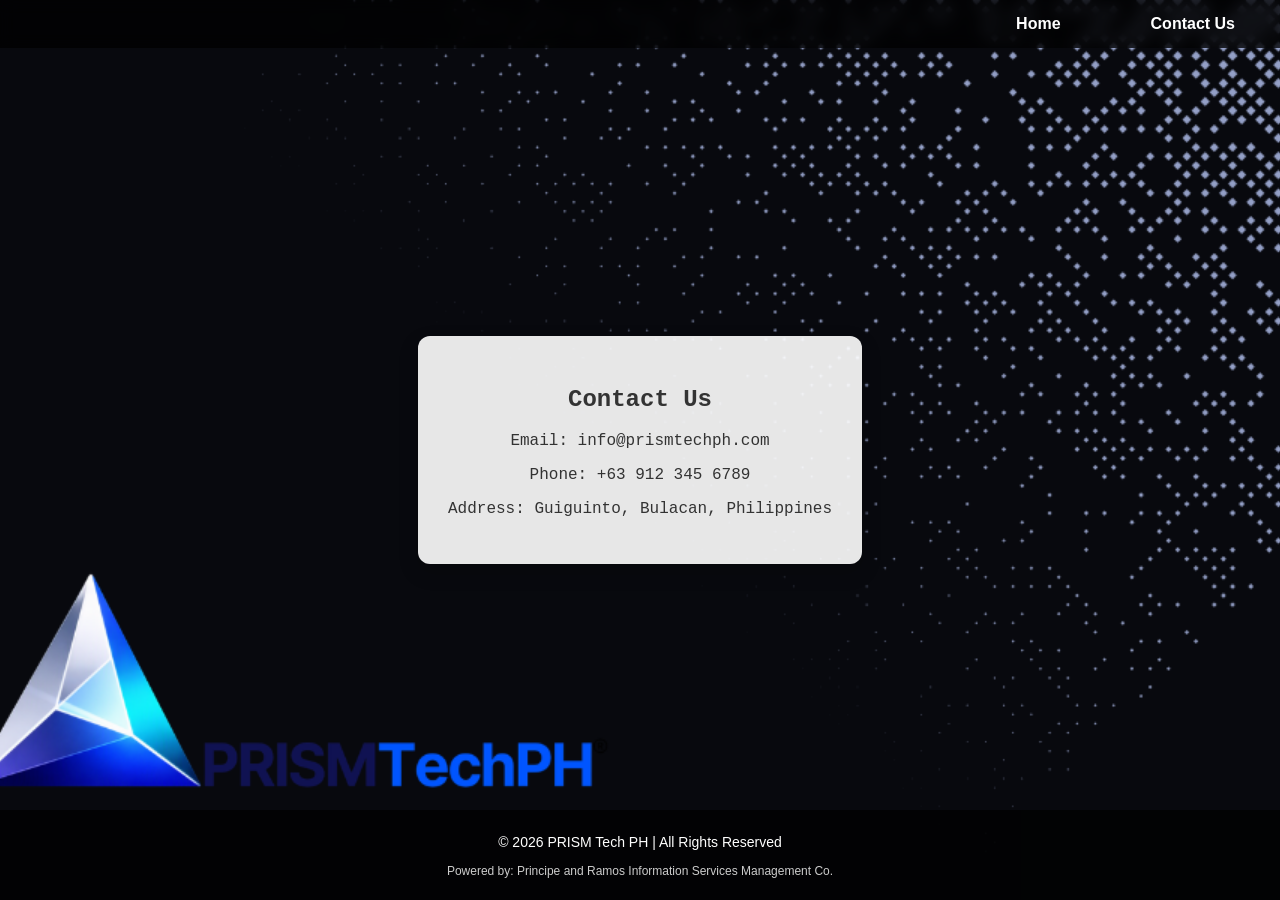
==== pages/contact.html @ 9c4a1f15 "Version 1.0" ====
<!DOCTYPE html>
<html lang="en">
<head>
  <meta charset="UTF-8">
  <meta name="viewport" content="width=device-width, initial-scale=1.0">
  <title>Contact Us - PRISM Tech PH</title>
  <link rel="stylesheet" href="../style.css">
</head>
<body>
  <nav class="navbar">
    <ul>
      <li><a href="../index.html">Home</a></li>
      <li><a href="contact.html">Contact Us</a></li>
    </ul>
  </nav>

  <section class="page">
    <div class="card">
      <h1>Contact Us</h1>
      <p>Email: info@prismtechph.com</p>
      <p>Phone: +63 912 345 6789</p>
      <p>Address: Guiguinto, Bulacan, Philippines</p>
    </div>
  </section>
</body>
</html>

  <!-- Footer Note -->
  <footer>
    <p>© 2026 PRISM Tech PH | All Rights Reserved</p>
    <p class="footnote">Powered by: Principe and Ramos Information Services Management Co.</p>
  </footer>
</body>
</html>
---- style.css ----
html, body {
  height: 100%;          /* full height */
  margin: 0;
  overflow: hidden;       /* prevent scrolling */
  font-family: Arial, sans-serif;
  background: url("image/background.png") no-repeat center center fixed;
  background-size: cover; /* fills viewport */
  background-position: center;
  background-attachment: fixed;
  color: #333;
}

/* Navbar */
.navbar {
  position: fixed;
  top: 0;
  width: 100%;
  background: rgba(0,0,0,0.7);
  backdrop-filter: blur(8px);
  z-index: 1000;
}

.navbar ul {
  display: flex;
  justify-content: right;
  list-style: none;
  margin: 0;
  padding: 0;
}

.navbar li {
  margin: 0 20px;
}

.navbar a {
  display: block;
  padding: 15px 25px;
  font-weight: bold;
  color: #fff;
  text-decoration: none;
  transition: all 0.3s ease;
}

.navbar a:hover {
  background: rgba(255,255,255,0.15);
  color: #00c896;
  border-radius: 6px;
}

/* Page Layout */
.page {
  height: 100vh;          /* full screen */
  display: flex;
  justify-content: center;
  align-items: center;
  padding: 40px;
  box-sizing: border-box;
}

/* Card */
.card {
  background: rgba(255,255,255,0.9);
  padding: 30px;
  border-radius: 12px;
  box-shadow: 0 8px 20px rgba(0,0,0,0.2);
  text-align: center;
  max-width: 600px;
  max-height: 80vh;       /* keep card inside viewport */
  overflow: hidden;       /* prevent card overflow */
  font-family: 'Courier New', Courier, monospace;
}

/* Logo styling */
.logo {
  max-width: 150px;
  margin-bottom: 20px;
  transition: transform 0.3s ease, filter 0.3s ease;
}

/* Hover effect */
.logo:hover {
  transform: scale(1.2);          /* zoom in slightly */
  filter: drop-shadow(0 0 10px #000000); /* glowing effect */
}


/* Footer */
footer {
  position: fixed;
  bottom: 0;
  width: 100%;
  background: rgba(0,0,0,0.7);
  color: #fff;
  text-align: center;
  padding: 10px 0;
  font-size: 14px;
}

footer .footnote {
  font-size: 12px;
  color: #ccc;
  margin-top: 5px;
}
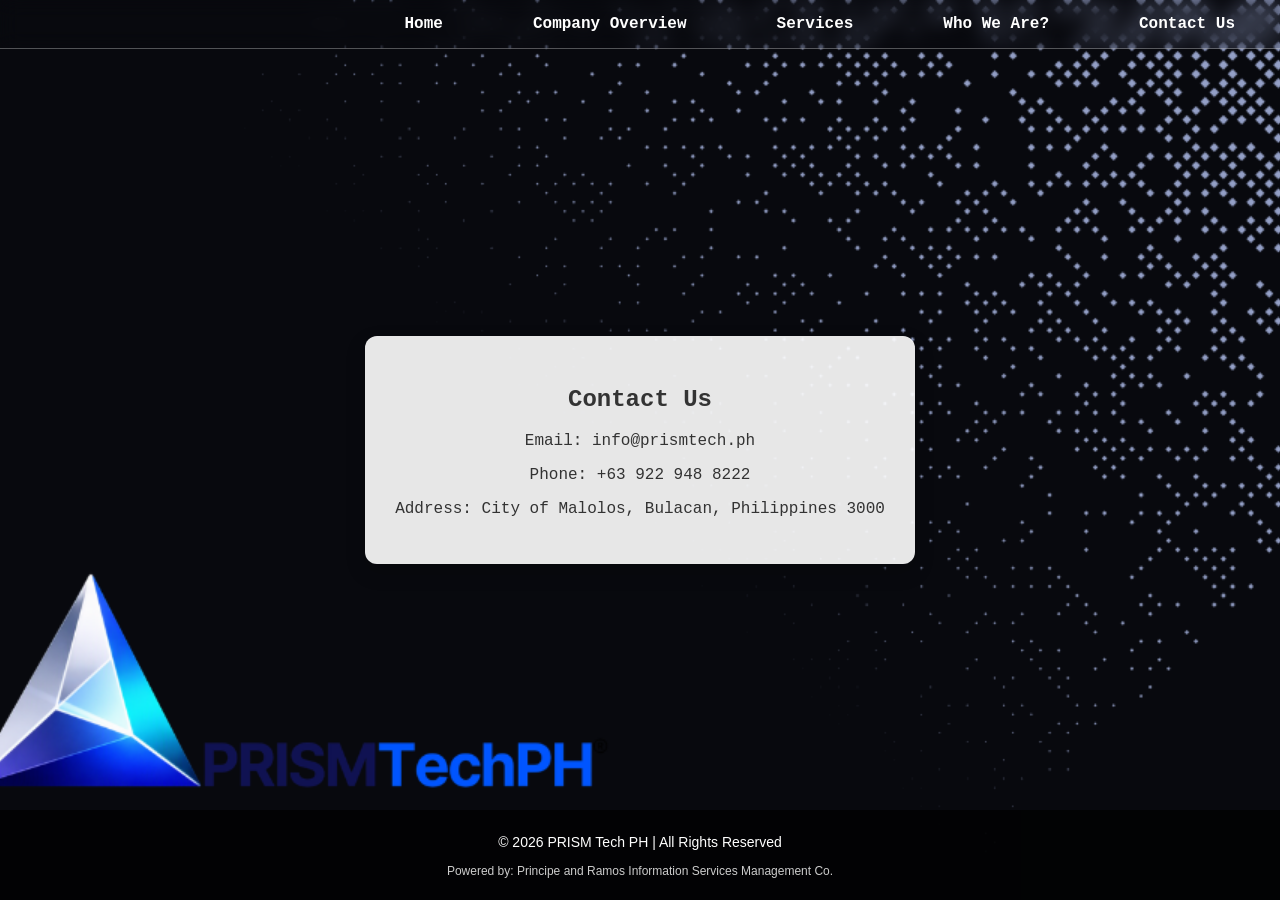
==== commit 91ad5f41: "Version 1.1" ====
--- a/pages/contact.html
+++ b/pages/contact.html
@@ -7,19 +7,23 @@
   <link rel="stylesheet" href="../style.css">
 </head>
 <body>
-  <nav class="navbar">
-    <ul>
-      <li><a href="../index.html">Home</a></li>
-      <li><a href="contact.html">Contact Us</a></li>
-    </ul>
-  </nav>
+<nav class="navbar">
+  <ul>
+    <li><a href="../index.html">Home</a></li>
+    <li><a href="overview.html">Company Overview</a></li>
+    <li><a href="services.html">Services</a></li>
+    <li><a href="whoweare.html">Who We Are?</a></li>
+    <li><a href="contact.html">Contact Us</a></li>
+  </ul>
+</nav>
+
 
   <section class="page">
     <div class="card">
       <h1>Contact Us</h1>
-      <p>Email: info@prismtechph.com</p>
-      <p>Phone: +63 912 345 6789</p>
-      <p>Address: Guiguinto, Bulacan, Philippines</p>
+      <p>Email: info@prismtech.ph</p>
+      <p>Phone: +63 922 948 8222</p>
+      <p>Address: City of Malolos, Bulacan, Philippines 3000</p>
     </div>
   </section>
 </body>
--- a/style.css
+++ b/style.css
@@ -15,13 +15,16 @@
   position: fixed;
   top: 0;
   width: 100%;
-  background: rgba(0,0,0,0.7);
-  backdrop-filter: blur(8px);
+  background: black); /* semi-transparent */
+  backdrop-filter: blur(10px);          /* blur effect */
+  -webkit-backdrop-filter: blur(10px);  /* Safari support */
   z-index: 1000;
+  border-bottom: 1px solid rgba(255,255,255,0.3);
 }
 
 .navbar ul {
   display: flex;
+  font-family: 'Courier New', Courier, monospace;
   justify-content: right;
   list-style: none;
   margin: 0;
@@ -46,6 +49,7 @@
   color: #00c896;
   border-radius: 6px;
 }
+
 
 /* Page Layout */
 .page {
@@ -72,15 +76,45 @@
 
 /* Logo styling */
 .logo {
-  max-width: 150px;
+  max-width: 350px;
   margin-bottom: 20px;
+  filter: drop-shadow(0 0 10px #000000); /* glowing effect */
   transition: transform 0.3s ease, filter 0.3s ease;
 }
 
 /* Hover effect */
 .logo:hover {
-  transform: scale(1.2);          /* zoom in slightly */
+  transform: scale(1.1);          /* zoom in slightly */
   filter: drop-shadow(0 0 10px #000000); /* glowing effect */
+  content: url("image/profilelogo.png");
+}
+
+/* Company Overview Tab */
+.mv-layout {
+  display: flex;
+  justify-content: space-between;
+  align-items: flex-start;
+  gap: 30px;
+  margin-top: 40px;
+}
+
+.mission-box, .vision-box, .overview-box {
+  flex: 1;
+  background: rgba(255,255,255,0.9);
+  padding: 25px;
+  border-radius: 12px;
+  box-shadow: 0 6px 16px rgba(0,0,0,0.2);
+  text-align: center;   /* center justify text */
+}
+
+.overview-box {
+  flex: 2; /* make the overview wider in the center */
+  text-align: left; /* keep overview text left-aligned for readability */
+}
+
+.mission-box h2, .vision-box h2 {
+  margin-top: 0;
+  color: #007acc;
 }
 
 
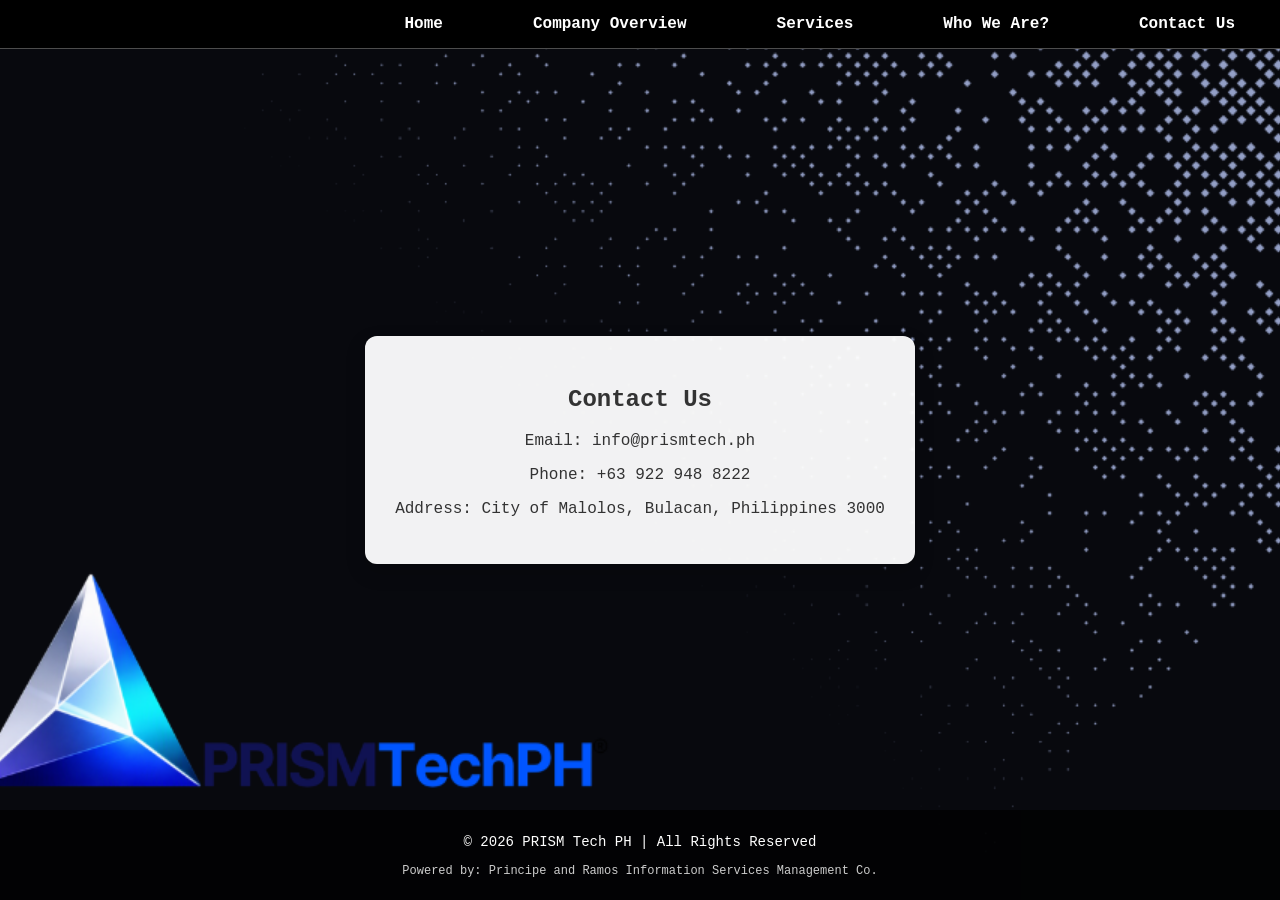
==== commit 84501b39: "Version 1.3.1" ====
--- a/pages/contact.html
+++ b/pages/contact.html
@@ -19,7 +19,7 @@
 
 
   <section class="page">
-    <div class="card">
+    <div class="card contact">
       <h1>Contact Us</h1>
       <p>Email: info@prismtech.ph</p>
       <p>Phone: +63 922 948 8222</p>
--- a/style.css
+++ b/style.css
@@ -2,7 +2,7 @@
   height: 100%;          /* full height */
   margin: 0;
   overflow: hidden;       /* prevent scrolling */
-  font-family: Arial, sans-serif;
+  font-family:'Courier New', Courier, monospace;
   background: url("image/background.png") no-repeat center center fixed;
   background-size: cover; /* fills viewport */
   background-position: center;
@@ -15,7 +15,7 @@
   position: fixed;
   top: 0;
   width: 100%;
-  background: black); /* semi-transparent */
+  background: black; /* fixed semi-transparent */
   backdrop-filter: blur(10px);          /* blur effect */
   -webkit-backdrop-filter: blur(10px);  /* Safari support */
   z-index: 1000;
@@ -50,7 +50,6 @@
   border-radius: 6px;
 }
 
-
 /* Page Layout */
 .page {
   height: 100vh;          /* full screen */
@@ -82,41 +81,77 @@
   transition: transform 0.3s ease, filter 0.3s ease;
 }
 
-/* Hover effect */
 .logo:hover {
-  transform: scale(1.1);          /* zoom in slightly */
-  filter: drop-shadow(0 0 10px #000000); /* glowing effect */
+  transform: scale(1.1);          
+  filter: drop-shadow(0 0 10px #000000);
   content: url("image/profilelogo.png");
 }
 
 /* Company Overview Tab */
 .mv-layout {
-  display: flex;
-  justify-content: space-between;
-  align-items: flex-start;
-  gap: 30px;
-  margin-top: 40px;
-}
-
-.mission-box, .vision-box, .overview-box {
-  flex: 1;
-  background: rgba(255,255,255,0.9);
-  padding: 25px;
-  border-radius: 12px;
-  box-shadow: 0 6px 16px rgba(0,0,0,0.2);
-  text-align: center;   /* center justify text */
+    display: flex;
+    justify-content: center;   /* center the whole row */
+    align-items: flex-start;
+    gap: 100px;                /* spacing between cards */
+    margin-top: 40px;
 }
 
 .overview-box {
-  flex: 2; /* make the overview wider in the center */
-  text-align: left; /* keep overview text left-aligned for readability */
+    flex: none;
+    width: 600px;              /* fixed width for center card */
+    background: rgba(255,255,255,0.9);
+    padding: 25px;
+    border-radius: 12px;
+    box-shadow: 0 6px 16px rgba(0,0,0,0.2);
+    text-align: center;
+    max-width: 600px;
+    transition: all 0.3s ease; 
 }
 
-.mission-box h2, .vision-box h2 {
-  margin-top: 0;
-  color: #007acc;
+.mission-box {
+    flex: none;                
+    width: 400px;              
+    background: rgba(255,255,255,0.9);
+    padding: 25px;
+    border-radius: 12px;
+    box-shadow: 0 6px 16px rgba(0,0,0,0.2);
+    text-align: center;
 }
 
+.vision-box {
+    flex: none;
+    width: 400px;              
+    background: rgba(255,255,255,0.9);
+    padding: 25px;
+    border-radius: 12px;
+    box-shadow: 0 6px 16px rgba(0,0,0,0.2);
+    text-align: center;
+}
+
+/* Hover effect only on the Overview card */
+.overview-box:hover {
+  transform: scale(1.4);
+  box-shadow: 0 12px 28px rgba(0,0,0,0.3);
+  border: 2px solid #00c896;
+}
+
+
+/* Contact Us Card */
+.card.contact {
+  background: rgba(255,255,255,0.95);
+  padding: 30px;
+  border-radius: 12px;
+  box-shadow: 0 8px 20px rgba(0,0,0,0.2);
+  text-align: center;
+  max-width: 600px;
+  transition: all 0.3s ease; 
+}
+
+.card.contact:hover {
+  transform: scale(1.4);              /* zoom only hovered card */
+  box-shadow: 0 12px 28px rgba(0,0,0,0.3);
+  border: 2px solid #00c896;
+}
 
 /* Footer */
 footer {
@@ -135,3 +170,25 @@
   color: #ccc;
   margin-top: 5px;
 }
+
+/* Mobile adjustments */
+@media (max-width: 768px) {
+  .mv-layout {
+    flex-direction: column;   
+    align-items: center;
+  }
+
+  .mission-box, .vision-box, .overview-box {
+    width: 100%;
+    margin-bottom: 20px;
+  }
+
+  .navbar ul {
+    flex-direction: column;   
+  }
+
+  .navbar a {
+    padding: 10px;
+    text-align: center;
+  }
+}
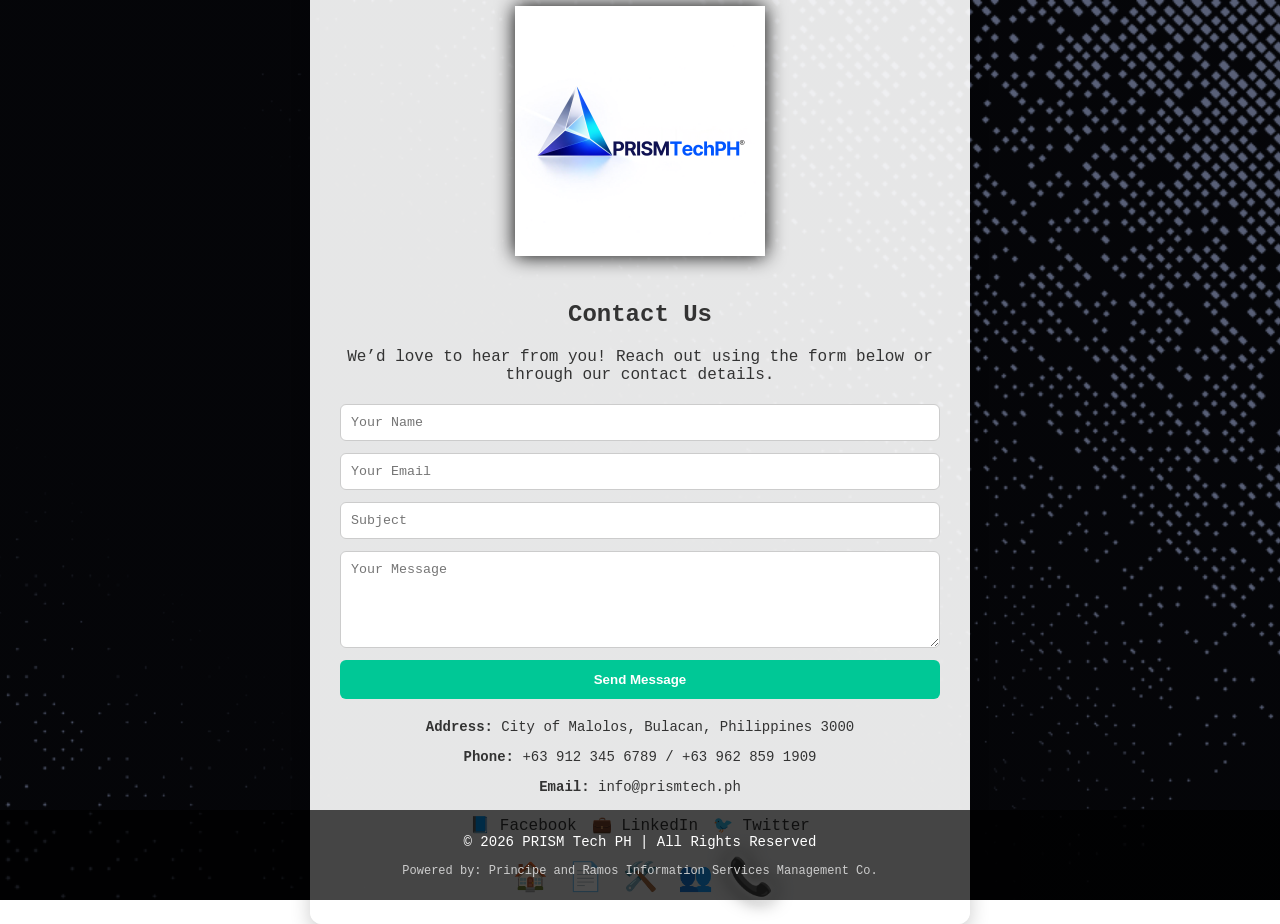
==== commit e29b369f: "Version 2.0" ====
--- a/pages/contact.html
+++ b/pages/contact.html
@@ -7,32 +7,51 @@
   <link rel="stylesheet" href="../style.css">
 </head>
 <body>
-<nav class="navbar">
-  <ul>
-    <li><a href="../index.html">Home</a></li>
-    <li><a href="overview.html">Company Overview</a></li>
-    <li><a href="services.html">Services</a></li>
-    <li><a href="whoweare.html">Who We Are?</a></li>
-    <li><a href="contact.html">Contact Us</a></li>
-  </ul>
-</nav>
+  <!-- Contact Section -->
+  <section class="page contact">
+    <div class="card">
+      <img src="../image/whitelogo.png" alt="PRISM Tech White Logo" class="logo">
+      <h1>Contact Us</h1>
+      <p>We’d love to hear from you! Reach out using the form below or through our contact details.</p>
 
+      <!-- Contact Form -->
+      <form class="contact-form">
+        <input type="text" placeholder="Your Name" required>
+        <input type="email" placeholder="Your Email" required>
+        <input type="text" placeholder="Subject" required>
+        <textarea placeholder="Your Message" rows="5" required></textarea>
+        <button type="submit">Send Message</button>
+      </form>
 
-  <section class="page">
-    <div class="card contact">
-      <h1>Contact Us</h1>
-      <p>Email: info@prismtech.ph</p>
-      <p>Phone: +63 922 948 8222</p>
-      <p>Address: City of Malolos, Bulacan, Philippines 3000</p>
+      <!-- Company Details -->
+      <div class="contact-info">
+        <p><strong>Address:</strong> City of Malolos, Bulacan, Philippines 3000</p>
+        <p><strong>Phone:</strong> +63 912 345 6789 / +63 962 859 1909</p>
+        <p><strong>Email:</strong> info@prismtech.ph</p>
+      </div>
+
+      <!-- Social Links -->
+      <div class="social-links">
+        <a href="#">📘 Facebook</a>
+        <a href="#">💼 LinkedIn</a>
+        <a href="#">🐦 Twitter</a>
+      </div>
+
+      <!-- Tab Icons -->
+      <div class="icon-nav">
+        <a href="../index.html" title="Home">🏠</a>
+        <a href="overview.html" title="Company Overview">📄</a>
+        <a href="services.html" title="Services">🛠️</a>
+        <a href="whoweare.html" title="Who We Are?">👥</a>
+        <a href="contact.html" title="Contact Us" class="active">📞</a>
+      </div>
     </div>
   </section>
-</body>
-</html>
 
-  <!-- Footer Note -->
+  <!-- Footer -->
   <footer>
     <p>© 2026 PRISM Tech PH | All Rights Reserved</p>
     <p class="footnote">Powered by: Principe and Ramos Information Services Management Co.</p>
   </footer>
 </body>
-</html>+</html>
--- a/style.css
+++ b/style.css
@@ -1,12 +1,10 @@
+/* Base */
 html, body {
-  height: 100%;          /* full height */
+  height: 100%;
   margin: 0;
-  overflow: hidden;       /* prevent scrolling */
-  font-family:'Courier New', Courier, monospace;
+  font-family: 'Courier New', Courier, monospace;
   background: url("image/background.png") no-repeat center center fixed;
-  background-size: cover; /* fills viewport */
-  background-position: center;
-  background-attachment: fixed;
+  background-size: cover;
   color: #333;
 }
 
@@ -15,26 +13,22 @@
   position: fixed;
   top: 0;
   width: 100%;
-  background: black; /* fixed semi-transparent */
-  backdrop-filter: blur(10px);          /* blur effect */
-  -webkit-backdrop-filter: blur(10px);  /* Safari support */
+  background: black;
+  backdrop-filter: blur(10px);
+  -webkit-backdrop-filter: blur(10px);
   z-index: 1000;
   border-bottom: 1px solid rgba(255,255,255,0.3);
 }
-
 .navbar ul {
   display: flex;
-  font-family: 'Courier New', Courier, monospace;
   justify-content: right;
   list-style: none;
   margin: 0;
   padding: 0;
 }
-
 .navbar li {
   margin: 0 20px;
 }
-
 .navbar a {
   display: block;
   padding: 15px 25px;
@@ -43,21 +37,27 @@
   text-decoration: none;
   transition: all 0.3s ease;
 }
-
 .navbar a:hover {
   background: rgba(255,255,255,0.15);
   color: #00c896;
   border-radius: 6px;
 }
-
-/* Page Layout */
-.page {
-  height: 100vh;          /* full screen */
+.navbar a.active {
+  color: #00c896;
+  border-bottom: 2px solid #00c896;
+}
+
+/* Hero Section */
+.page.home {
+  height: 100vh;
   display: flex;
   justify-content: center;
   align-items: center;
   padding: 40px;
   box-sizing: border-box;
+  background: linear-gradient(rgba(0,0,0,0.4), rgba(0,0,0,0.4)),
+              url("image/background.png") no-repeat center center fixed;
+  background-size: cover;
 }
 
 /* Card */
@@ -68,89 +68,70 @@
   box-shadow: 0 8px 20px rgba(0,0,0,0.2);
   text-align: center;
   max-width: 600px;
-  max-height: 80vh;       /* keep card inside viewport */
-  overflow: hidden;       /* prevent card overflow */
-  font-family: 'Courier New', Courier, monospace;
-}
-
-/* Logo styling */
+}
+
+h1 sup {
+  font-size: 0.6em;
+  vertical-align: super;
+  color: black; /* prism accent color */
+}
+
+/* Logo with hover swap */
 .logo {
-  max-width: 350px;
+  max-width: 250px;
   margin-bottom: 20px;
-  filter: drop-shadow(0 0 10px #000000); /* glowing effect */
-  transition: transform 0.3s ease, filter 0.3s ease;
-}
-
+  filter: drop-shadow(0 0 10px #000000);
+  transition: transform 0.3s ease;
+}
 .logo:hover {
-  transform: scale(1.1);          
-  filter: drop-shadow(0 0 10px #000000);
-  content: url("image/profilelogo.png");
-}
-
-/* Company Overview Tab */
-.mv-layout {
-    display: flex;
-    justify-content: center;   /* center the whole row */
-    align-items: flex-start;
-    gap: 100px;                /* spacing between cards */
-    margin-top: 40px;
-}
-
-.overview-box {
-    flex: none;
-    width: 600px;              /* fixed width for center card */
-    background: rgba(255,255,255,0.9);
-    padding: 25px;
-    border-radius: 12px;
-    box-shadow: 0 6px 16px rgba(0,0,0,0.2);
-    text-align: center;
-    max-width: 600px;
-    transition: all 0.3s ease; 
-}
-
-.mission-box {
-    flex: none;                
-    width: 400px;              
-    background: rgba(255,255,255,0.9);
-    padding: 25px;
-    border-radius: 12px;
-    box-shadow: 0 6px 16px rgba(0,0,0,0.2);
-    text-align: center;
-}
-
-.vision-box {
-    flex: none;
-    width: 400px;              
-    background: rgba(255,255,255,0.9);
-    padding: 25px;
-    border-radius: 12px;
-    box-shadow: 0 6px 16px rgba(0,0,0,0.2);
-    text-align: center;
-}
-
-/* Hover effect only on the Overview card */
-.overview-box:hover {
-  transform: scale(1.4);
-  box-shadow: 0 12px 28px rgba(0,0,0,0.3);
-  border: 2px solid #00c896;
-}
-
-
-/* Contact Us Card */
-.card.contact {
-  background: rgba(255,255,255,0.95);
-  padding: 30px;
-  border-radius: 12px;
-  box-shadow: 0 8px 20px rgba(0,0,0,0.2);
-  text-align: center;
-  max-width: 600px;
-  transition: all 0.3s ease; 
-}
-
-.card.contact:hover {
-  transform: scale(1.4);              /* zoom only hovered card */
-  box-shadow: 0 12px 28px rgba(0,0,0,0.3);
-  border: 2px solid #00c896;
+  transform: scale(1.05);
+  content: url("image/profilelogo.png"); /* swap image on hover */
+}
+
+/* Hidden state */
+#nav-tabs.hidden {
+  max-height: 0;
+  overflow: hidden;
+  transition: max-height 0.5s ease-out;
+}
+
+/* Visible state */
+#nav-tabs.show {
+  max-height: 500px; /* enough to fit all tabs */
+  transition: max-height 0.5s ease-in;
+}
+
+/* Nav animation */
+#nav-tabs.hidden {
+  max-height: 0;
+  opacity: 0;
+  overflow: hidden;
+  transition: max-height 0.5s ease-out, opacity 0.5s ease-out;
+}
+#nav-tabs.show {
+  max-height: 500px;
+  opacity: 1;
+  transition: max-height 0.5s ease-in, opacity 0.5s ease-in;
+}
+
+/* Icon Navigation */
+.icon-nav {
+  margin-top: 20px;
+  display: flex;
+  justify-content: center;
+  gap: 20px;
+}
+
+.icon-nav a {
+  font-size: 28px;
+  text-decoration: none;
+  color: #333;
+  transition: transform 0.3s ease, color 0.3s ease;
+}
+
+.icon-nav a:hover {
+  transform: scale(1.2);
+  color: #00c896; /* Prism accent */
 }
 
 /* Footer */
@@ -164,31 +145,273 @@
   padding: 10px 0;
   font-size: 14px;
 }
-
 footer .footnote {
   font-size: 12px;
   color: #ccc;
   margin-top: 5px;
 }
 
-/* Mobile adjustments */
+/* Mobile Adjustments */
 @media (max-width: 768px) {
-  .mv-layout {
-    flex-direction: column;   
-    align-items: center;
+  .navbar ul {
+    flex-direction: column;
   }
-
-  .mission-box, .vision-box, .overview-box {
-    width: 100%;
-    margin-bottom: 20px;
-  }
-
-  .navbar ul {
-    flex-direction: column;   
-  }
-
   .navbar a {
     padding: 10px;
     text-align: center;
   }
-}
+  .logo {
+    max-width: 180px;
+  }
+}
+
+/* Modal base */
+.modal {
+  display: none; /* hidden by default */
+  position: fixed;
+  z-index: 2000;
+  left: 0;
+  top: 0;
+  width: 100%;
+  height: 100%;
+  overflow: auto;
+  background: rgba(0,0,0,0.7);
+}
+
+/* Modal content */
+.modal-content {
+  background: #fff;
+  margin: 10% auto;
+  padding: 20px;
+  border-radius: 8px;
+  max-width: 800px;
+  box-shadow: 0 8px 20px rgba(0,0,0,0.3);
+}
+
+/* Close button */
+.close {
+  float: right;
+  font-size: 28px;
+  font-weight: bold;
+  cursor: pointer;
+}
+.close:hover {
+  color: #00c896;
+}
+
+/* ----------------------------------------------------------------- */
+/* Contact Form */
+.contact-form {
+  display: flex;
+  flex-direction: column;
+  gap: 12px;
+  margin-top: 20px;
+}
+.contact-form input, .contact-form textarea {
+  padding: 10px;
+  border: 1px solid #ccc;
+  border-radius: 6px;
+  font-family: 'Courier New', Courier, monospace;
+}
+.contact-form button {
+  padding: 12px;
+  background: #00c896;
+  color: #fff;
+  border: none;
+  border-radius: 6px;
+  font-weight: bold;
+  cursor: pointer;
+  transition: 0.3s;
+}
+.contact-form button:hover {
+  background: #007bff;
+}
+
+/* Contact Info */
+.contact-info {
+  margin-top: 20px;
+  font-size: 14px;
+}
+
+/* Social Links */
+.social-links {
+  margin-top: 20px;
+  display: flex;
+  gap: 15px;
+  justify-content: center;
+}
+.social-links a {
+  text-decoration: none;
+  color: #333;
+  transition: color 0.3s ease;
+}
+.social-links a:hover {
+  color: #00c896;
+}
+
+/* ----------------------------------------------------------------- */
+/* Contact Page Centering */
+.page.contact {
+  height: 100vh;
+  display: flex;
+  justify-content: center;
+  align-items: center;
+  padding: 40px;
+  box-sizing: border-box;
+  background: linear-gradient(rgba(0,0,0,0.4), rgba(0,0,0,0.4)),
+              url("../image/background.png") no-repeat center center fixed;
+  background-size: cover;
+}
+
+.page.contact .card {
+  max-width: 600px;
+  width: 100%;
+  text-align: center;
+}
+
+/* ----------------------------------------------------------------- */
+/* Services Page Centering */
+.page.services {
+  height: 100vh;
+  display: flex;
+  justify-content: center;
+  align-items: center;
+  padding: 40px;
+  box-sizing: border-box;
+  background: linear-gradient(rgba(0,0,0,0.4), rgba(0,0,0,0.4)),
+              url("../image/background.png") no-repeat center center fixed;
+  background-size: cover;
+}
+
+.page.services .card {
+  max-width: 900px;
+  width: 100%;
+  text-align: center;
+}
+
+/* Service Grid */
+.service-grid {
+  display: grid;
+  grid-template-columns: repeat(auto-fit, minmax(220px, 1fr));
+  gap: 20px;
+  margin-top: 25px;
+}
+
+.service-card {
+  background: #fff;
+  padding: 20px;
+  border-radius: 8px;
+  box-shadow: 0 4px 12px rgba(0,0,0,0.2);
+  transition: transform 0.3s ease, box-shadow 0.3s ease;
+}
+
+.service-card:hover {
+  transform: translateY(-5px);
+  box-shadow: 0 6px 16px rgba(0,0,0,0.3);
+}
+
+/* Animated Service Icons */
+.service-card h3 {
+  display: flex;
+  align-items: center;
+  justify-content: center;
+  gap: 8px;
+  font-size: 20px;
+  transition: transform 0.3s ease;
+}
+
+/* Effect on hover */
+.service-card:hover h3 {
+  animation: pulse 0.8s;
+}
+@keyframes pulse {
+  0% { transform: scale(1); }
+  50% { transform: scale(1.2); }
+  100% { transform: scale(1); }
+}
+
+/* ----------------------------------------------------------------- */
+/* Company Overview */
+.page.overview {
+  height: 100vh;
+  display: flex;
+  justify-content: center;
+  align-items: center;
+  padding: 40px;
+  box-sizing: border-box;
+  background: linear-gradient(rgba(0,0,0,0.4), rgba(0,0,0,0.4)),
+              url("../image/background.png") no-repeat center center fixed;
+  background-size: cover;
+}
+
+.page.overview .card {
+  max-width: 900px;
+  width: 100%;
+  text-align: center;
+}
+
+/* Mission & Vision Grid */
+.mv-grid {
+  display: grid;
+  grid-template-columns: repeat(auto-fit, minmax(280px, 1fr));
+  gap: 20px;
+  margin-top: 30px;
+}
+
+.mv-card {
+  background: #fff;
+  padding: 20px;
+  border-radius: 12px;
+  box-shadow: 0 4px 12px rgba(0,0,0,0.2);
+  transition: transform 0.3s ease, box-shadow 0.3s ease;
+  text-align: center;
+}
+
+.mv-card:hover {
+  transform: translateY(-5px);
+  box-shadow: 0 6px 16px rgba(0,0,0,0.3);
+}
+
+@keyframes pulse {
+  0% { transform: scale(1); }
+  50% { transform: scale(1.15); }
+  100% { transform: scale(1); }
+}
+
+
+/* ----------------------------------------------------------------- */
+/* Icon Navigation */
+.icon-nav {
+  margin-top: 25px;
+  display: flex;
+  justify-content: center;
+  gap: 20px;
+}
+
+.icon-nav a {
+  font-size: 28px;
+  text-decoration: none;
+  color: #333;
+  transition: transform 0.3s ease, color 0.3s ease, text-shadow 0.3s ease;
+}
+
+/* Active State */
+.icon-nav a.active {
+  color: #f0f0f0; /* silver-white tone */
+  text-shadow: 
+    0 0 8px #ffffff,   /* soft white glow */
+    0 0 12px white,    /* silver glow */
+    0 0 16px black;    /* subtle layered glow */
+  transform: scale(1.3);
+}
+
+/* Animated Tab Icons */
+.icon-nav a:hover {
+  animation: bounce 0.6s;
+}
+
+@keyframes bounce {
+  0%, 100% { transform: translateY(0); }
+  30% { transform: translateY(-8px); }
+  60% { transform: translateY(4px); }
+}
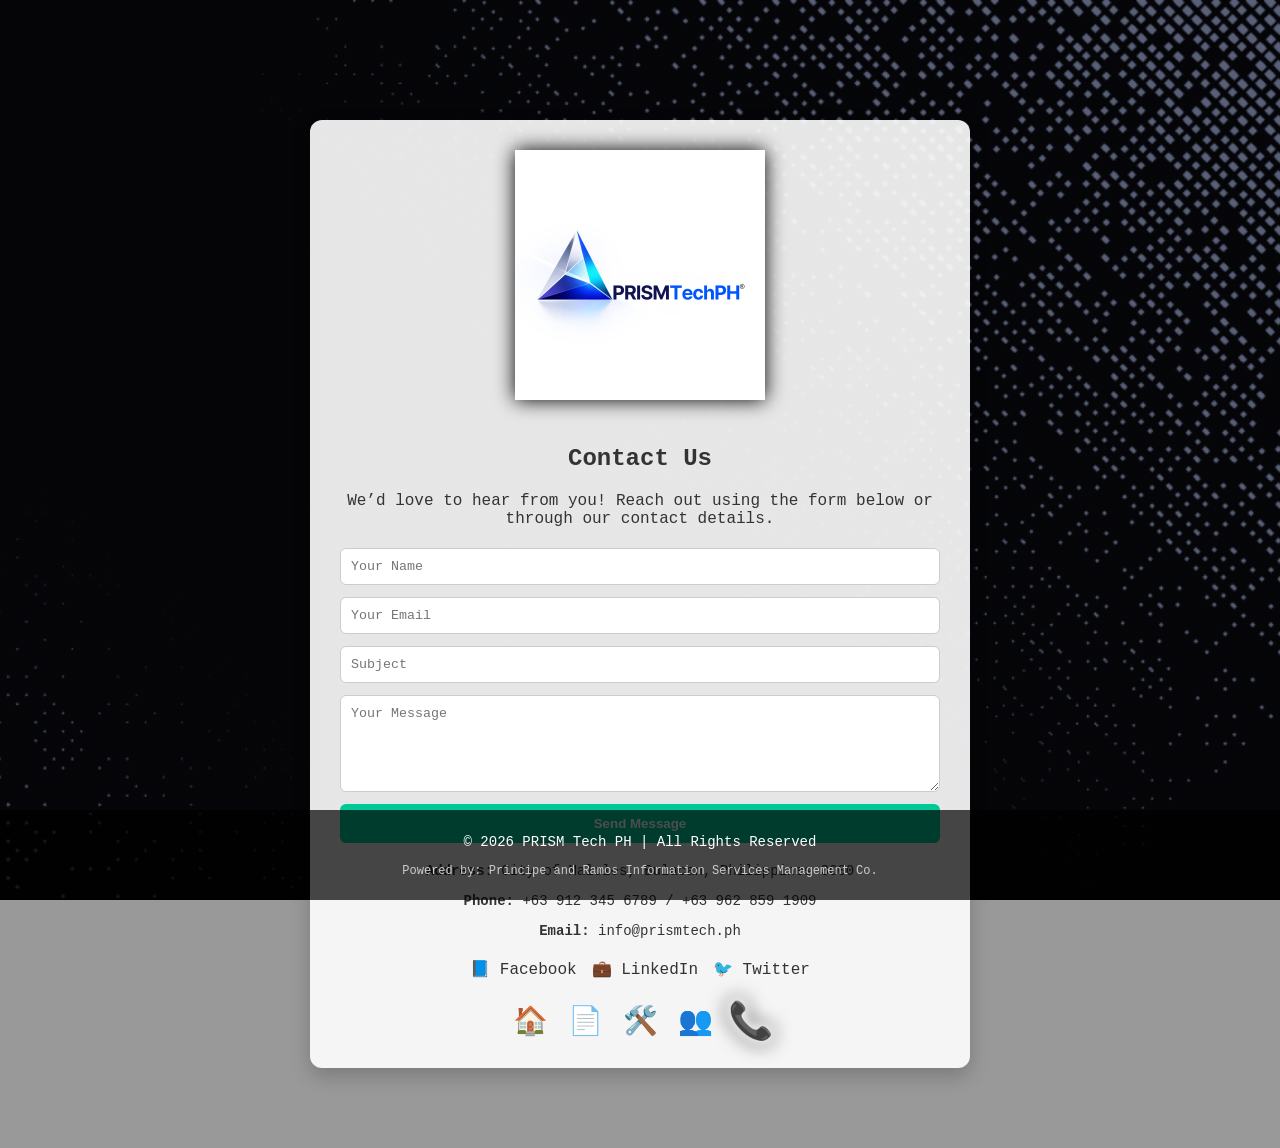
==== commit 6e5764a6: "Version 2.2 - Fixing page formats" ====
--- a/pages/contact.html
+++ b/pages/contact.html
@@ -46,6 +46,7 @@
         <a href="contact.html" title="Contact Us" class="active">📞</a>
       </div>
     </div>
+    
   </section>
 
   <!-- Footer -->
--- a/style.css
+++ b/style.css
@@ -49,14 +49,14 @@
 
 /* Hero Section */
 .page.home {
-  height: 100vh;
-  display: flex;
-  justify-content: center;
-  align-items: center;
-  padding: 40px;
+  min-height: 100vh;   /* allows content to grow naturally */
+  display: flex;
+  justify-content: center;
+  align-items: flex-start; /* align from top so navbar doesn’t overlap */
+  padding: 120px 40px 80px; /* clears navbar at top, footer at bottom */
   box-sizing: border-box;
   background: linear-gradient(rgba(0,0,0,0.4), rgba(0,0,0,0.4)),
-              url("image/background.png") no-repeat center center fixed;
+              url("../image/background.png") no-repeat center center fixed;
   background-size: cover;
 }
 
@@ -252,11 +252,11 @@
 /* ----------------------------------------------------------------- */
 /* Contact Page Centering */
 .page.contact {
-  height: 100vh;
-  display: flex;
-  justify-content: center;
-  align-items: center;
-  padding: 40px;
+  min-height: 100vh;   /* allows content to grow naturally */
+  display: flex;
+  justify-content: center;
+  align-items: flex-start; /* align from top so navbar doesn’t overlap */
+  padding: 120px 40px 80px; /* clears navbar at top, footer at bottom */
   box-sizing: border-box;
   background: linear-gradient(rgba(0,0,0,0.4), rgba(0,0,0,0.4)),
               url("../image/background.png") no-repeat center center fixed;
@@ -272,11 +272,11 @@
 /* ----------------------------------------------------------------- */
 /* Services Page Centering */
 .page.services {
-  height: 100vh;
-  display: flex;
-  justify-content: center;
-  align-items: center;
-  padding: 40px;
+  min-height: 100vh;   /* allows content to grow naturally */
+  display: flex;
+  justify-content: center;
+  align-items: flex-start; /* align from top so navbar doesn’t overlap */
+  padding: 120px 40px 80px; /* clears navbar at top, footer at bottom */
   box-sizing: border-box;
   background: linear-gradient(rgba(0,0,0,0.4), rgba(0,0,0,0.4)),
               url("../image/background.png") no-repeat center center fixed;
@@ -333,11 +333,11 @@
 /* ----------------------------------------------------------------- */
 /* Company Overview */
 .page.overview {
-  height: 100vh;
-  display: flex;
-  justify-content: center;
-  align-items: center;
-  padding: 40px;
+  min-height: 100vh;   /* allows content to grow naturally */
+  display: flex;
+  justify-content: center;
+  align-items: flex-start; /* align from top so navbar doesn’t overlap */
+  padding: 120px 40px 80px; /* clears navbar at top, footer at bottom */
   box-sizing: border-box;
   background: linear-gradient(rgba(0,0,0,0.4), rgba(0,0,0,0.4)),
               url("../image/background.png") no-repeat center center fixed;
@@ -356,6 +356,7 @@
   grid-template-columns: repeat(auto-fit, minmax(280px, 1fr));
   gap: 20px;
   margin-top: 30px;
+  align-items: stretch; /* ensures equal height */
 }
 
 .mv-card {
@@ -365,7 +366,11 @@
   box-shadow: 0 4px 12px rgba(0,0,0,0.2);
   transition: transform 0.3s ease, box-shadow 0.3s ease;
   text-align: center;
-}
+  display: flex;            /* flexbox inside card */
+  flex-direction: column;   /* stack content vertically */
+  justify-content: space-between; /* balance content */
+}
+
 
 .mv-card:hover {
   transform: translateY(-5px);
@@ -415,3 +420,88 @@
   30% { transform: translateY(-8px); }
   60% { transform: translateY(4px); }
 }
+
+
+/* ===========================
+   Responsive Breakpoints
+   =========================== */
+
+/* Tablet and smaller (≤ 1024px) */
+@media (max-width: 1024px) {
+  .card {
+    max-width: 95%;
+    padding: 20px;
+  }
+
+  .icon-nav {
+    gap: 15px;
+  }
+
+  .service-grid, .mv-grid {
+    grid-template-columns: repeat(auto-fit, minmax(240px, 1fr));
+  }
+}
+
+/* Mobile (≤ 768px) */
+@media (max-width: 768px) {
+  .page {
+    padding: 20px;
+  }
+
+  .card {
+    padding: 15px;
+    text-align: center;
+  }
+
+  .icon-nav {
+    flex-direction: column;
+    align-items: center;
+    gap: 12px;
+  }
+
+  .service-grid, .mv-grid {
+    grid-template-columns: 1fr; /* stack vertically */
+  }
+
+  .service-card, .mv-card {
+    margin-bottom: 15px;
+  }
+}
+
+/* Footer */
+.page.home footer {
+  position: fixed;
+  bottom: 0;
+  width: 100%;
+  background: none;     /* remove blurred box */
+  color: #fff;          /* keep text visible */
+  text-align: center;
+  padding: 6px 0;       /* slimmer spacing */
+  font-size: 12px;      /* smaller text */
+}
+
+.page.home footer .footnote {
+  font-size: 11px;
+  color: #ccc;
+  margin-top: 2px;
+}
+
+
+/* Small phones (≤ 480px) */
+@media (max-width: 480px) {
+  h1 {
+    font-size: 22px;
+  }
+
+  h2 {
+    font-size: 18px;
+  }
+
+  p {
+    font-size: 14px;
+  }
+
+  .icon-nav a {
+    font-size: 24px;
+  }
+}
